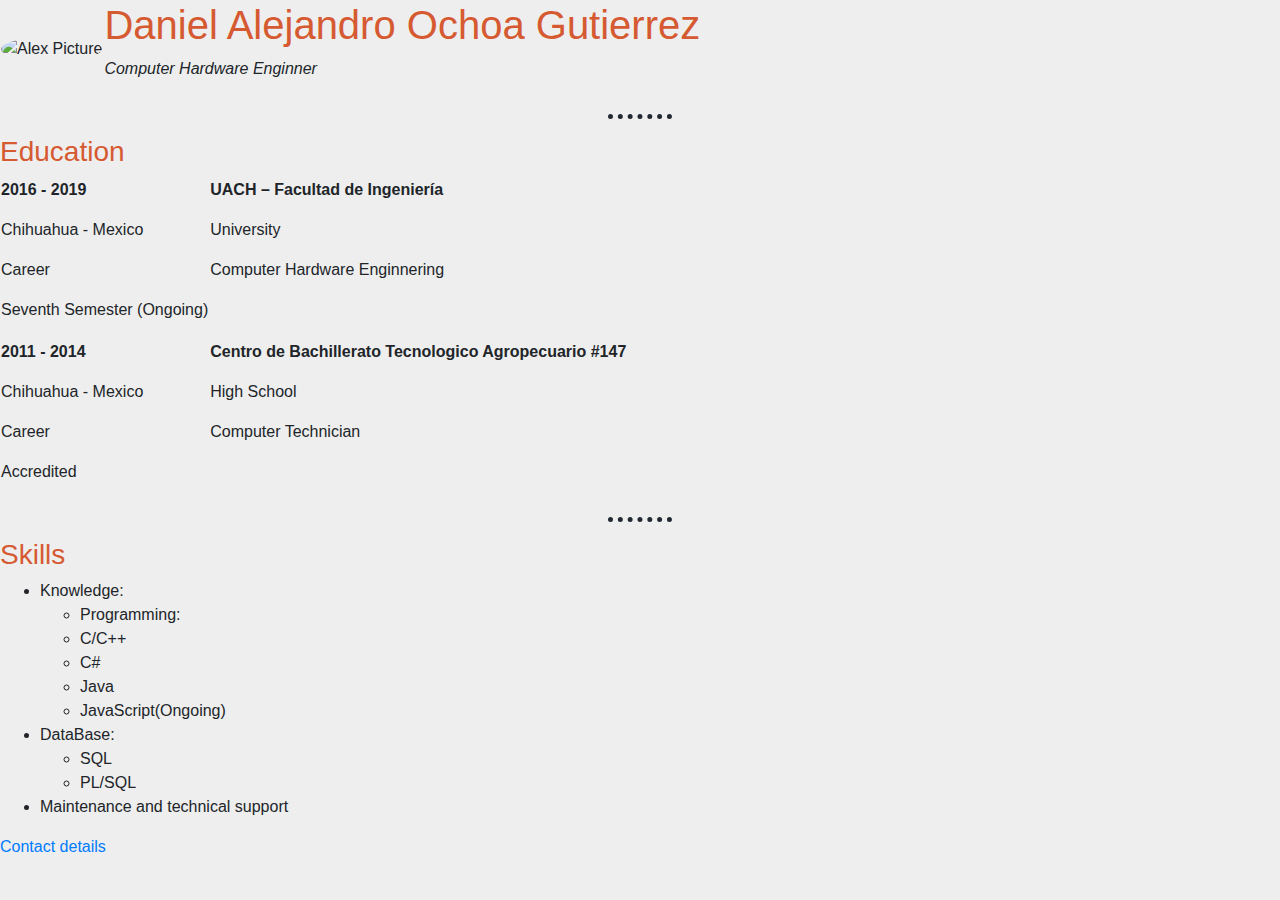
==== index.html @ ad8ffe9e "Se agrego el framework Boostrap 4 para empezar a trabajar con el" ====
<!DOCTYPE html>
<html lang="en" dir="ltr">
  <head>
    <meta charset="utf-8">
    <title>Alex's Personal Site</title>
    <!-- Boostrap CSS -->
    <link rel="stylesheet" href="https://stackpath.bootstrapcdn.com/bootstrap/4.3.1/css/bootstrap.min.css" integrity="sha384-ggOyR0iXCbMQv3Xipma34MD+dH/1fQ784/j6cY/iJTQUOhcWr7x9JvoRxT2MZw1T" crossorigin="anonymous">

    <link rel="stylesheet" href="css/styles.css">

  </head>
  <body>
    <!-- Boostrap JavaScript  -->
    <script src="https://code.jquery.com/jquery-3.3.1.slim.min.js" integrity="sha384-q8i/X+965DzO0rT7abK41JStQIAqVgRVzpbzo5smXKp4YfRvH+8abtTE1Pi6jizo" crossorigin="anonymous"></script>
    <script src="https://cdnjs.cloudflare.com/ajax/libs/popper.js/1.14.7/umd/popper.min.js" integrity="sha384-UO2eT0CpHqdSJQ6hJty5KVphtPhzWj9WO1clHTMGa3JDZwrnQq4sF86dIHNDz0W1" crossorigin="anonymous"></script>
    <script src="https://stackpath.bootstrapcdn.com/bootstrap/4.3.1/js/bootstrap.min.js" integrity="sha384-JjSmVgyd0p3pXB1rRibZUAYoIIy6OrQ6VrjIEaFf/nJGzIxFDsf4x0xIM+B07jRM" crossorigin="anonymous"></script>

    <table cellspacing="20">
      <tr>
        <td><img class="circular" src="http://fing.aulas.uach.mx/user/pix.php?file=/22446/f1.jpg" alt="Alex Picture"></td>
        <td><h1>Daniel Alejandro Ochoa Gutierrez</h1>
        <p><em>Computer Hardware Enginner</em></p></td>
      </tr>
    </table>

    <hr>
    <h3>Education</h3>
    <table >
      <tr>
        <td>
          <p><strong>2016 - 2019</strong></p>
          <p>Chihuahua - Mexico</p>
          <p>Career</p>
          <p>Seventh Semester (Ongoing)</p>
        </td>
        <td>
          <p> <strong>UACH – Facultad de Ingeniería</strong></p>
          <p>University</p>
          <p>Computer Hardware Enginnering</p>
          <p>&nbsp;</p>
        </td>
      </tr>
      <tr>
        <td>
          <p> <strong>2011 - 2014</strong> </p>
          <p>Chihuahua - Mexico</p>
          <p>Career</p>
          <p>Accredited</p>
        </td>
        <td>
          <p><strong>Centro de Bachillerato Tecnologico Agropecuario #147</strong></p>
          <p>High School</p>
          <p>Computer Technician</p>
          <p>&nbsp;</p>
        </td>
      </tr>

    </table>

    <hr>
    <h3>Skills</h3>
    <ul>
      <li>Knowledge:</li>
      <ul>
        <li>Programming:</li>
          <li>C/C++</li>
          <li>C#</li>
          <li>Java</li>
          <li>JavaScript(Ongoing)</li>
      </ul>

          <li>DataBase:</li>
          <ul>
            <li>SQL</li>
            <li>PL/SQL</li>
          </ul>
          <li>Maintenance and technical support </li>

    </ul>
    <p><a href="contact-me.html">Contact details</a></p>
  </body>
</html>
---- css/styles.css ----
body{
    background-color: #eeeeee;
  }
  hr{
    border-style: none;
    border-top-style: dotted;
    border-color: #222831;
    border-width: 5px;
    width: 5%;
  }
  h1{
    color: #d65a31;
  }
  h3{
    color: #d65a31;
  }

  /*******************CLASS**************/
  .circular{
    border-radius: 100%
  }
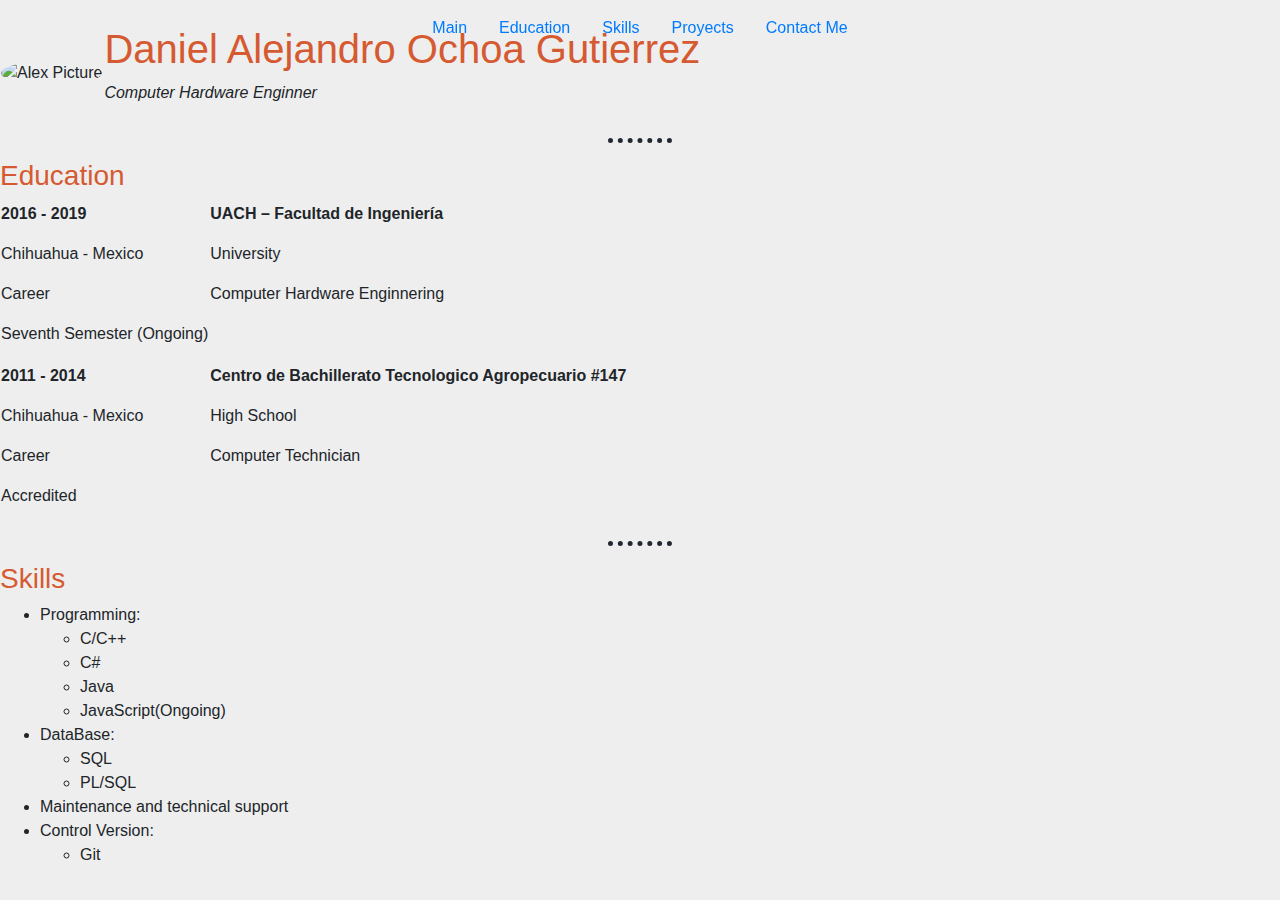
==== commit 4cfe1726: "Se agregaron funcionalidades boostrap para realizar una pagina responsive" ====
--- a/index.html
+++ b/index.html
@@ -2,6 +2,7 @@
 <html lang="en" dir="ltr">
   <head>
     <meta charset="utf-8">
+    <meta name="viewport" content="width=device-width, initial-scale=1, shrink-to-fit=no">
     <title>Alex's Personal Site</title>
     <!-- Boostrap CSS -->
     <link rel="stylesheet" href="https://stackpath.bootstrapcdn.com/bootstrap/4.3.1/css/bootstrap.min.css" integrity="sha384-ggOyR0iXCbMQv3Xipma34MD+dH/1fQ784/j6cY/iJTQUOhcWr7x9JvoRxT2MZw1T" crossorigin="anonymous">
@@ -10,6 +11,27 @@
 
   </head>
   <body>
+    <header class="header-area fixed-top">
+      <div class="main-menu">
+        <nav class="navbar">
+          <div class="container">
+            <ul class="nav ml-auto mr-auto mr-nd-0">
+              <li class="nav-item active">  <a class="nav-link" href="#Main-info">Main</a> </li>
+              <li class="nav-item"> <a class="nav-link" href="#Education">Education</a> </li>
+              <li class="nav-item"> <a class="nav-link" href="#Skills">Skills</a> </li>
+              <li class="nav-item"> <a class="nav-link" href="#Proyects">Proyects</a> </li>
+              <li class="nav-item"> <a class="nav-link" href="#contact">Contact Me</a> </li>
+
+            </ul>
+
+          </div>
+
+        </nav>
+
+      </div>
+
+    </header>
+    <br>
     <!-- Boostrap JavaScript  -->
     <script src="https://code.jquery.com/jquery-3.3.1.slim.min.js" integrity="sha384-q8i/X+965DzO0rT7abK41JStQIAqVgRVzpbzo5smXKp4YfRvH+8abtTE1Pi6jizo" crossorigin="anonymous"></script>
     <script src="https://cdnjs.cloudflare.com/ajax/libs/popper.js/1.14.7/umd/popper.min.js" integrity="sha384-UO2eT0CpHqdSJQ6hJty5KVphtPhzWj9WO1clHTMGa3JDZwrnQq4sF86dIHNDz0W1" crossorigin="anonymous"></script>
@@ -60,23 +82,27 @@
     <hr>
     <h3>Skills</h3>
     <ul>
-      <li>Knowledge:</li>
+      <li>Programming:</li>
       <ul>
-        <li>Programming:</li>
+
           <li>C/C++</li>
           <li>C#</li>
           <li>Java</li>
           <li>JavaScript(Ongoing)</li>
       </ul>
 
-          <li>DataBase:</li>
+        <li>DataBase:</li>
           <ul>
             <li>SQL</li>
             <li>PL/SQL</li>
           </ul>
           <li>Maintenance and technical support </li>
+          <li>Control Version: </li>
+            <ul>
+              <li>Git</li>
+            </ul>
 
     </ul>
-    <p><a href="contact-me.html">Contact details</a></p>
+
   </body>
 </html>
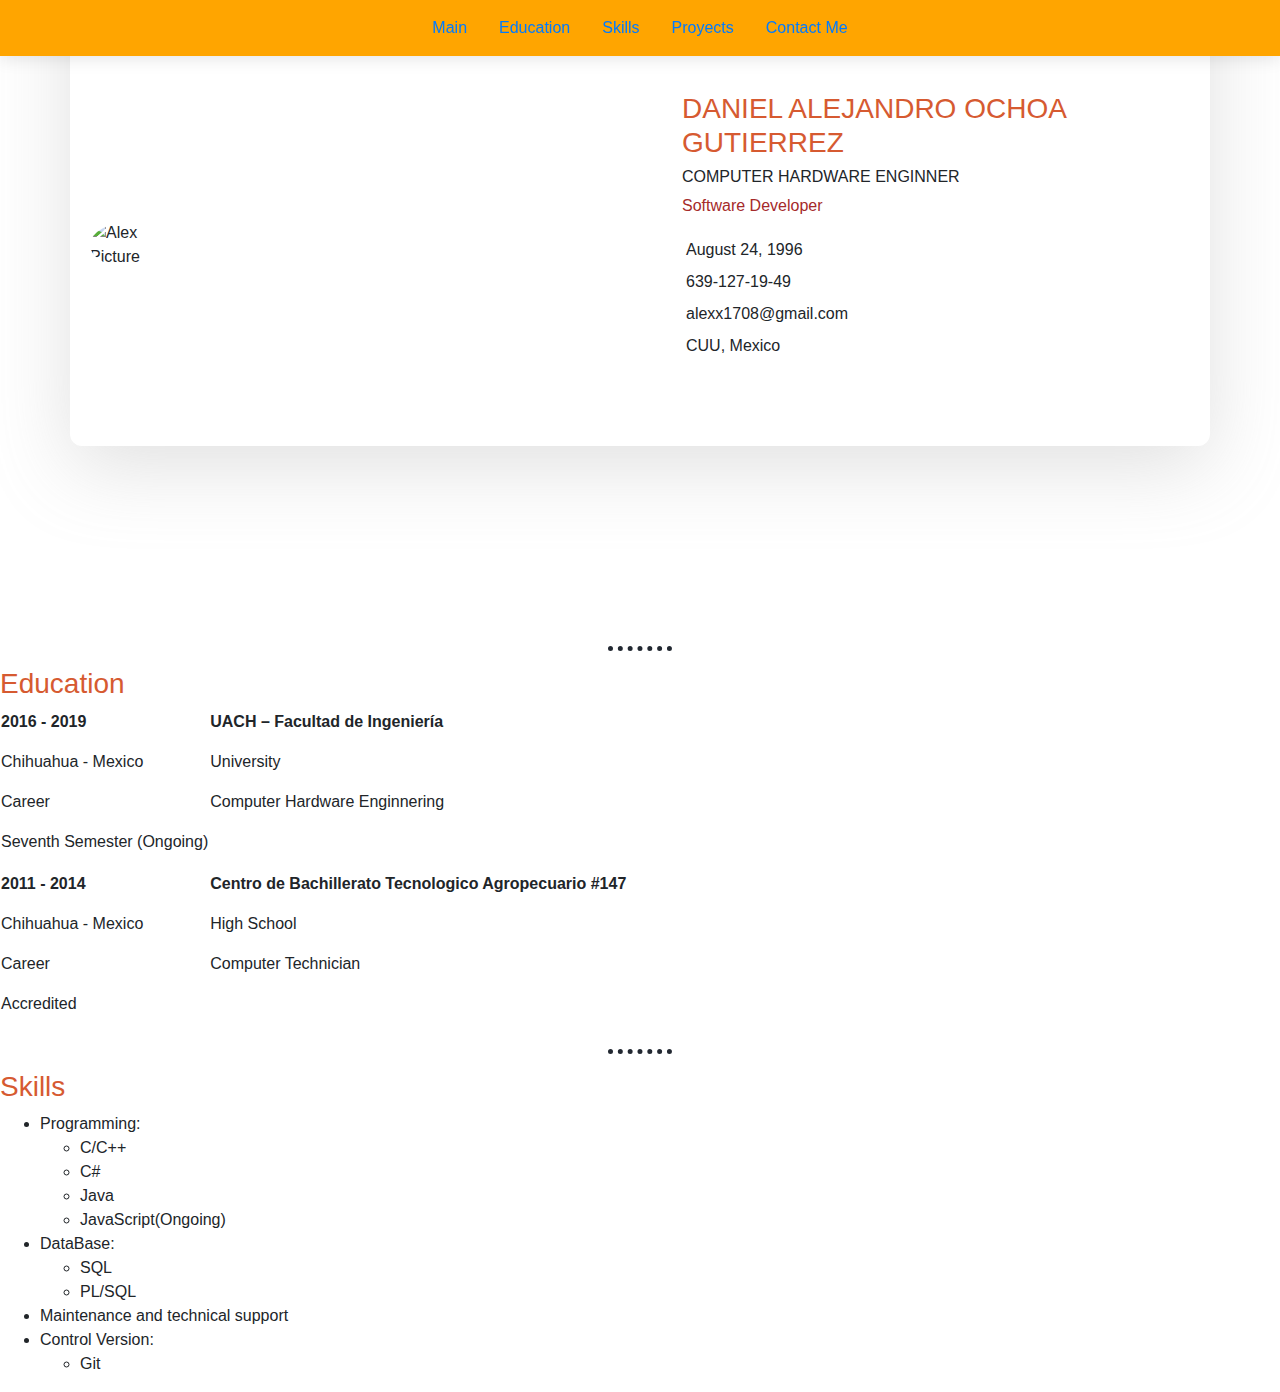
==== commit 2fbb77e4: "Se agrego archivo responsive y se retrabajo el area de informacion general" ====
--- a/index.html
+++ b/index.html
@@ -6,8 +6,9 @@
     <title>Alex's Personal Site</title>
     <!-- Boostrap CSS -->
     <link rel="stylesheet" href="https://stackpath.bootstrapcdn.com/bootstrap/4.3.1/css/bootstrap.min.css" integrity="sha384-ggOyR0iXCbMQv3Xipma34MD+dH/1fQ784/j6cY/iJTQUOhcWr7x9JvoRxT2MZw1T" crossorigin="anonymous">
-
+    <link rel="stylesheet" href="https://use.fontawesome.com/releases/v5.8.2/css/all.css" integrity="sha384-oS3vJWv+0UjzBfQzYUhtDYW+Pj2yciDJxpsK1OYPAYjqT085Qq/1cq5FLXAZQ7Ay" crossorigin="anonymous">
     <link rel="stylesheet" href="css/styles.css">
+    <link rel="stylesheet" href="css/responsive.css">
 
   </head>
   <body>
@@ -37,13 +38,36 @@
     <script src="https://cdnjs.cloudflare.com/ajax/libs/popper.js/1.14.7/umd/popper.min.js" integrity="sha384-UO2eT0CpHqdSJQ6hJty5KVphtPhzWj9WO1clHTMGa3JDZwrnQq4sF86dIHNDz0W1" crossorigin="anonymous"></script>
     <script src="https://stackpath.bootstrapcdn.com/bootstrap/4.3.1/js/bootstrap.min.js" integrity="sha384-JjSmVgyd0p3pXB1rRibZUAYoIIy6OrQ6VrjIEaFf/nJGzIxFDsf4x0xIM+B07jRM" crossorigin="anonymous"></script>
 
-    <table cellspacing="20">
-      <tr>
-        <td><img class="circular" src="http://fing.aulas.uach.mx/user/pix.php?file=/22446/f1.jpg" alt="Alex Picture"></td>
-        <td><h1>Daniel Alejandro Ochoa Gutierrez</h1>
-        <p><em>Computer Hardware Enginner</em></p></td>
-      </tr>
-    </table>
+    <section class="main-info bg-grad" id="main-info">
+      <div class="container">
+        <div class="row alinear">
+          <div class="col-12 col-nd-5 col-xl-6 img-col d-flex align-items-center">
+            <div class="img-container d-flex justify-content-center">
+              <img class="circular" src="http://fing.aulas.uach.mx/user/pix.php?file=/22446/f1.jpg" alt="Alex Picture">
+            </div>
+          </div>
+          <div class="col-12 col-md-7 col-xl-6 txt-col">
+            <div class="text-container">
+              <h3 class="sect-title text-uppercase">Daniel Alejandro Ochoa Gutierrez</h3>
+              <h4 class="text-uppercase">Computer Hardware Enginner</h4>
+              <p>Software Developer</p>
+              <ul class="list-unstyled basic-info">
+                <li><i class="far fa-calendar-alt"></i>August 24, 1996</li>
+                <li><i class="fas fa-phone-square"></i>639-127-19-49</li>
+                <li><i class="far fa-envelope-open"></i>alexx1708@gmail.com</li>
+                <li><i class="fas fa-globe-americas"></i>CUU, Mexico</li>
+              </ul>
+              <ul class="list-inline social-nw">
+                <li class="list-inline-item"><a href="#"><i class="fab fa-linkedin"></i> </a> </li>
+                <li class="list-inline-item"> <a href="#"><i class="fab fa-facebook"></i></a> </li>
+                <li class="list-inline-item"> <a href="#"><i class="fab fa-github"></i></a> </li>
+              </ul>
+            </div>
+          </div>
+
+        </div>
+      </div>
+    </section>
 
     <hr>
     <h3>Education</h3>
--- a/css/styles.css
+++ b/css/styles.css
@@ -1,5 +1,5 @@
 
-  body{
+/  body{
     background-color: #eeeeee;
   }
   hr{
@@ -20,3 +20,73 @@
   .circular{
     border-radius: 100%
   }
+  .header-area .main-menu{
+    background-color: orange;
+    box-shadow: 0px 3px 16px 0px rgba(0, 0, 0, 0.1);
+
+  }
+  .border-area .main-menu .navbar{
+    height: 70px;
+  }
+  .border-area .main-menu .navbar .nav-link{
+    font-size: 14px;
+    color: white;
+    padding: 8px;
+  }
+  .alinear{
+    padding-top: 120px;
+  }
+  .main-info{
+    position: relative;
+    z-index: 1;
+    padding-bottom: 42px;
+    margin-bottom: 58px;
+  }
+  .main-info .container{
+    border-radius: 12px;
+    position: relative;;
+    bottom: 100px;
+    background:#FFFF;
+     padding-top: 28px;
+     padding-bottom: 28px;
+     box-shadow: 0px 20px 80px 0px rgba(153,153,153,0.3);
+  }
+  .main-info .container .img-col .img-container > img{
+    width: 90%;
+    height: 80%
+  }
+  .main-info .container .txt-col .text-container{
+    margin: 20px auto 0 auto;
+    width: 90%
+  }
+  .main-info .container .txt-col .text-container h4{
+    font-size: 16px;
+  }
+  .main-info .container .txt-col .text-container p{
+    font-size: 16px;
+    color: brown;
+    margin-bottom: 20px;
+  }
+  .main-info .container .txt-col .text-container ul.basic-info{
+    padding-left: 0;
+
+  }
+  .main-info .container .txt-col .text-container ul.basic-info >li{
+    margin-bottom: 8px;
+  }
+  .main-info .container .txt-col .text-container ul.basic-info >li > i{
+    margin-right: 4px;
+    color: #00004E;
+  }
+  .main-info .container .txt-col .text-container ul.social-nw{
+    margin-top: 20px;
+    padding-left: 0;
+  }
+
+.main-info .container .txt-col .text-container ul.social-nw >li{
+  margin-right: 20px;
+}
+.main-info .container .txt-col .text-container ul.social-nw>li > i{
+  font-size: 40px;
+  color: #00004E;
+}
--- a/css/responsive.css
+++ b/css/responsive.css
@@ -0,0 +1,14 @@
+// Extra small devices (portrait phones, less than 576px)
+// No media query for `xs` since this is the default in Bootstrap
+
+// Small devices (landscape phones, 576px and up)
+@media (min-width: 576px) { ... }
+
+// Medium devices (tablets, 768px and up)
+@media (min-width: 768px) { ... }
+
+// Large devices (desktops, 992px and up)
+@media (min-width: 992px) { ... }
+
+// Extra large devices (large desktops, 1200px and up)
+@media (min-width: 1200px) { ... }
